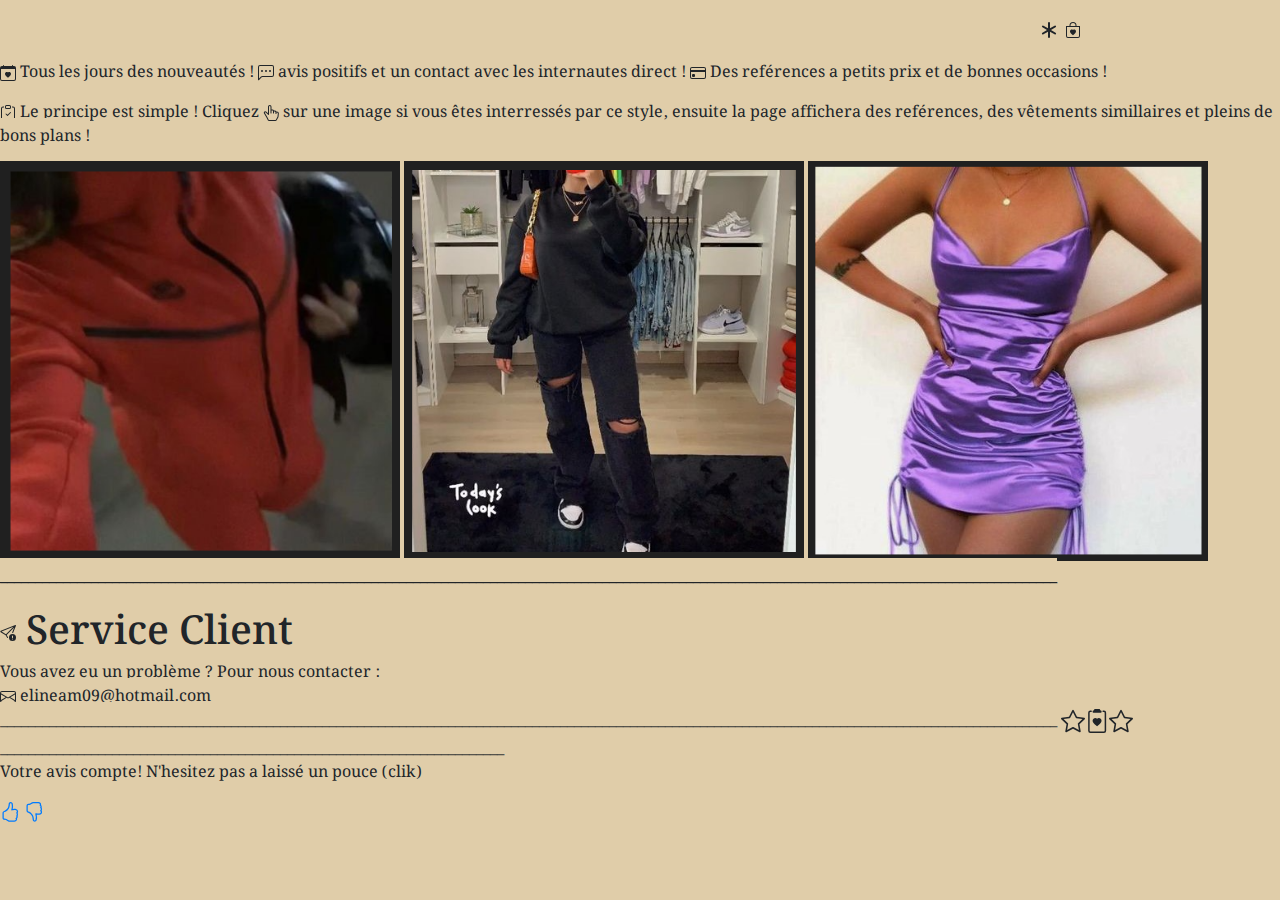
==== mytake/index.html @ ac9ede04 "Add files via upload" ====
<!DOCTYPE html>
<html lang="en">
<head>
    <meta charset="UTF-8">
    <meta http-equiv="X-UA-Compatible" content="IE=edge">
    <meta name="viewport" content="width=device-width, initial-scale=1.0">
    <!-- intégrer la feuille de style, ça permettra de personnaliser sans surcharger ton code -->
    <link rel="stylesheet" href="style.css">
    <!-- le cdn permet d'accéder à bootstrap (ou autre) grâce à un simple lien -->
    <link rel="stylesheet" href="https://cdn.jsdelivr.net/npm/bootstrap@4.3.1/dist/css/bootstrap.min.css" integrity="sha384-ggOyR0iXCbMQv3Xipma34MD+dH/1fQ784/j6cY/iJTQUOhcWr7x9JvoRxT2MZw1T" crossorigin="anonymous">
    <!-- Nom qui va être sur l'onglet -->
    <title>Outfit Inspiration</title>
</head>
<body>

<div class="title">
    <marquee>
        <svg xmlns="http://www.w3.org/2000/svg" width="16" height="16" fill="currentColor" class="bi bi-asterisk" viewBox="0 0 16 16">
            <path d="M8 0a1 1 0 0 1 1 1v5.268l4.562-2.634a1 1 0 1 1 1 1.732L10 8l4.562 2.634a1 1 0 1 1-1 1.732L9 9.732V15a1 1 0 1 1-2 0V9.732l-4.562 2.634a1 1 0 1 1-1-1.732L6 8 1.438 5.366a1 1 0 0 1 1-1.732L7 6.268V1a1 1 0 0 1 1-1z"/>
        </svg>                   
        <svg xmlns="http://www.w3.org/2000/svg" width="16" height="16" fill="currentColor" class="bi bi-bag-heart" viewBox="0 0 16 16">
            <path fill-rule="evenodd" d="M10.5 3.5a2.5 2.5 0 0 0-5 0V4h5v-.5Zm1 0V4H15v10a2 2 0 0 1-2 2H3a2 2 0 0 1-2-2V4h3.5v-.5a3.5 3.5 0 1 1 7 0ZM14 14V5H2v9a1 1 0 0 0 1 1h10a1 1 0 0 0 1-1ZM8 7.993c1.664-1.711 5.825 1.283 0 5.132-5.825-3.85-1.664-6.843 0-5.132Z"/>
        </svg> 
        <span>Outfit Inspiration</span>
        <svg xmlns="http://www.w3.org/2000/svg" width="16" height="16" fill="currentColor" class="bi bi-bag-heart" viewBox="0 0 16 16">
            <path fill-rule="evenodd" d="M10.5 3.5a2.5 2.5 0 0 0-5 0V4h5v-.5Zm1 0V4H15v10a2 2 0 0 1-2 2H3a2 2 0 0 1-2-2V4h3.5v-.5a3.5 3.5 0 1 1 7 0ZM14 14V5H2v9a1 1 0 0 0 1 1h10a1 1 0 0 0 1-1ZM8 7.993c1.664-1.711 5.825 1.283 0 5.132-5.825-3.85-1.664-6.843 0-5.132Z"/>
        </svg>                   
        <svg xmlns="http://www.w3.org/2000/svg" width="16" height="16" fill="currentColor" class="bi bi-asterisk" viewBox="0 0 16 16">
            <path d="M8 0a1 1 0 0 1 1 1v5.268l4.562-2.634a1 1 0 1 1 1 1.732L10 8l4.562 2.634a1 1 0 1 1-1 1.732L9 9.732V15a1 1 0 1 1-2 0V9.732l-4.562 2.634a1 1 0 1 1-1-1.732L6 8 1.438 5.366a1 1 0 0 1 1-1.732L7 6.268V1a1 1 0 0 1 1-1z"/>
        </svg>
    </marquee>
</div>

    <section class="center">
        <p><svg xmlns="http://www.w3.org/2000/svg" width="16" height="16" fill="currentColor" class="bi bi-calendar-heart" viewBox="0 0 16 16">
            <path fill-rule="evenodd" d="M4 .5a.5.5 0 0 0-1 0V1H2a2 2 0 0 0-2 2v11a2 2 0 0 0 2 2h12a2 2 0 0 0 2-2V3a2 2 0 0 0-2-2h-1V.5a.5.5 0 0 0-1 0V1H4V.5ZM1 14V4h14v10a1 1 0 0 1-1 1H2a1 1 0 0 1-1-1Zm7-6.507c1.664-1.711 5.825 1.283 0 5.132-5.825-3.85-1.664-6.843 0-5.132Z"/>
            </svg>
            <span>Tous les jours des nouveautés ! </span>
            <svg xmlns="http://www.w3.org/2000/svg" width="16" height="16" fill="currentColor" class="bi bi-chat-left-dots" viewBox="0 0 16 16">
                <path d="M14 1a1 1 0 0 1 1 1v8a1 1 0 0 1-1 1H4.414A2 2 0 0 0 3 11.586l-2 2V2a1 1 0 0 1 1-1h12zM2 0a2 2 0 0 0-2 2v12.793a.5.5 0 0 0 .854.353l2.853-2.853A1 1 0 0 1 4.414 12H14a2 2 0 0 0 2-2V2a2 2 0 0 0-2-2H2z"/>
                <path d="M5 6a1 1 0 1 1-2 0 1 1 0 0 1 2 0zm4 0a1 1 0 1 1-2 0 1 1 0 0 1 2 0zm4 0a1 1 0 1 1-2 0 1 1 0 0 1 2 0z"/>
            </svg> 
            <span> avis positifs et un contact avec les internautes direct ! </span>
            <svg xmlns="http://www.w3.org/2000/svg" width="16" height="16" fill="currentColor" class="bi bi-credit-card" viewBox="0 0 16 16">
                <path d="M0 4a2 2 0 0 1 2-2h12a2 2 0 0 1 2 2v8a2 2 0 0 1-2 2H2a2 2 0 0 1-2-2V4zm2-1a1 1 0 0 0-1 1v1h14V4a1 1 0 0 0-1-1H2zm13 4H1v5a1 1 0 0 0 1 1h12a1 1 0 0 0 1-1V7z"/>
                <path d="M2 10a1 1 0 0 1 1-1h1a1 1 0 0 1 1 1v1a1 1 0 0 1-1 1H3a1 1 0 0 1-1-1v-1z"/>
            </svg> 
            <span>Des reférences a petits prix et de bonnes occasions !</span>
        </p>
      
        <p>
            <svg xmlns="http://www.w3.org/2000/svg" width="16" height="16" fill="currentColor" class="bi bi-clipboard-check" viewBox="0 0 16 16">
                <path fill-rule="evenodd" d="M10.854 7.146a.5.5 0 0 1 0 .708l-3 3a.5.5 0 0 1-.708 0l-1.5-1.5a.5.5 0 1 1 .708-.708L7.5 9.793l2.646-2.647a.5.5 0 0 1 .708 0z"/>
                <path d="M4 1.5H3a2 2 0 0 0-2 2V14a2 2 0 0 0 2 2h10a2 2 0 0 0 2-2V3.5a2 2 0 0 0-2-2h-1v1h1a1 1 0 0 1 1 1V14a1 1 0 0 1-1 1H3a1 1 0 0 1-1-1V3.5a1 1 0 0 1 1-1h1v-1z"/>
                <path d="M9.5 1a.5.5 0 0 1 .5.5v1a.5.5 0 0 1-.5.5h-3a.5.5 0 0 1-.5-.5v-1a.5.5 0 0 1 .5-.5h3zm-3-1A1.5 1.5 0 0 0 5 1.5v1A1.5 1.5 0 0 0 6.5 4h3A1.5 1.5 0 0 0 11 2.5v-1A1.5 1.5 0 0 0 9.5 0h-3z"/>
            </svg>
            <span>Le principe est simple ! Cliquez</span>  
            <svg xmlns="http://www.w3.org/2000/svg" width="16" height="16" fill="currentColor" class="bi bi-hand-index-thumb" viewBox="0 0 16 16">
                <path d="M6.75 1a.75.75 0 0 1 .75.75V8a.5.5 0 0 0 1 0V5.467l.086-.004c.317-.012.637-.008.816.027.134.027.294.096.448.182.077.042.15.147.15.314V8a.5.5 0 0 0 1 0V6.435l.106-.01c.316-.024.584-.01.708.04.118.046.3.207.486.43.081.096.15.19.2.259V8.5a.5.5 0 1 0 1 0v-1h.342a1 1 0 0 1 .995 1.1l-.271 2.715a2.5 2.5 0 0 1-.317.991l-1.395 2.442a.5.5 0 0 1-.434.252H6.118a.5.5 0 0 1-.447-.276l-1.232-2.465-2.512-4.185a.517.517 0 0 1 .809-.631l2.41 2.41A.5.5 0 0 0 6 9.5V1.75A.75.75 0 0 1 6.75 1zM8.5 4.466V1.75a1.75 1.75 0 1 0-3.5 0v6.543L3.443 6.736A1.517 1.517 0 0 0 1.07 8.588l2.491 4.153 1.215 2.43A1.5 1.5 0 0 0 6.118 16h6.302a1.5 1.5 0 0 0 1.302-.756l1.395-2.441a3.5 3.5 0 0 0 .444-1.389l.271-2.715a2 2 0 0 0-1.99-2.199h-.581a5.114 5.114 0 0 0-.195-.248c-.191-.229-.51-.568-.88-.716-.364-.146-.846-.132-1.158-.108l-.132.012a1.26 1.26 0 0 0-.56-.642 2.632 2.632 0 0 0-.738-.288c-.31-.062-.739-.058-1.05-.046l-.048.002zm2.094 2.025z"/>
            </svg> 
            <span>sur une image si vous êtes interressés par ce style, ensuite la page affichera des reférences, des vêtements simillaires et pleins de bons plans !</span>
        </p>

        <a href="page_nike.html">
            <img src="img/inike.png" width="400" height="400">
        </a>
        <a href="page_zara.html">
            <img src="img/izara.png" width="400" height="400">
        </a>
        <a href="page_robe.html">
            <img src="img/irobe.png" width="400" height="400">
        </a>
    </section>

     <div class="footer center">
        <p>
            <u>_______________________________________________________________________________________________________________________________________________________</u>
        </p>
        <h1>
            <svg xmlns="http://www.w3.org/2000/svg" width="16" height="16" fill="currentColor" class="bi bi-send-exclamation" viewBox="0 0 16 16">
                <path d="M15.964.686a.5.5 0 0 0-.65-.65L.767 5.855a.75.75 0 0 0-.124 1.329l4.995 3.178 1.531 2.406a.5.5 0 0 0 .844-.536L6.637 10.07l7.494-7.494-1.895 4.738a.5.5 0 1 0 .928.372l2.8-7Zm-2.54 1.183L5.93 9.363 1.591 6.602l11.833-4.733Z"/>
                <path d="M12.5 16a3.5 3.5 0 1 0 0-7 3.5 3.5 0 0 0 0 7Zm.5-5v1.5a.5.5 0 0 1-1 0V11a.5.5 0 0 1 1 0Zm0 3a.5.5 0 1 1-1 0 .5.5 0 0 1 1 0Z"/>
            </svg> 
            <span>Service Client</span>
        </h1>
        <span>Vous avez eu un problème ? Pour nous contacter :</span><br>
        <svg xmlns="http://www.w3.org/2000/svg" width="16" height="16" fill="currentColor" class="bi bi-envelope" viewBox="0 0 16 16">
            <path d="M0 4a2 2 0 0 1 2-2h12a2 2 0 0 1 2 2v8a2 2 0 0 1-2 2H2a2 2 0 0 1-2-2V4Zm2-1a1 1 0 0 0-1 1v.217l7 4.2 7-4.2V4a1 1 0 0 0-1-1H2Zm13 2.383-4.708 2.825L15 11.105V5.383Zm-.034 6.876-5.64-3.471L8 9.583l-1.326-.795-5.64 3.47A1 1 0 0 0 2 13h12a1 1 0 0 0 .966-.741ZM1 11.105l4.708-2.897L1 5.383v5.722Z"/>
        </svg> 
        <span>elineam09@hotmail.com</span><br>
        <span>_______________________________________________________________________________________________________________________________________________________</span>
    
    <svg xmlns="http://www.w3.org/2000/svg" width="24" height="24" fill="currentColor" class="bi bi-star" viewBox="0 0 16 16">
        <path d="M2.866 14.85c-.078.444.36.791.746.593l4.39-2.256 4.389 2.256c.386.198.824-.149.746-.592l-.83-4.73 3.522-3.356c.33-.314.16-.888-.282-.95l-4.898-.696L8.465.792a.513.513 0 0 0-.927 0L5.354 5.12l-4.898.696c-.441.062-.612.636-.283.95l3.523 3.356-.83 4.73zm4.905-2.767-3.686 1.894.694-3.957a.565.565 0 0 0-.163-.505L1.71 6.745l4.052-.576a.525.525 0 0 0 .393-.288L8 2.223l1.847 3.658a.525.525 0 0 0 .393.288l4.052.575-2.906 2.77a.565.565 0 0 0-.163.506l.694 3.957-3.686-1.894a.503.503 0 0 0-.461 0z"/>
      </svg><svg xmlns="http://www.w3.org/2000/svg" width="24" height="24" fill="currentColor" class="bi bi-clipboard2-heart" viewBox="0 0 16 16">
        <path d="M10.058.501a.501.501 0 0 0-.5-.501h-2.98c-.276 0-.5.225-.5.501A.499.499 0 0 1 5.582 1a.497.497 0 0 0-.497.497V2a.5.5 0 0 0 .5.5h4.968a.5.5 0 0 0 .5-.5v-.503A.497.497 0 0 0 10.555 1a.499.499 0 0 1-.497-.499Z"/>
        <path d="M3.605 2a.5.5 0 0 0-.5.5v12a.5.5 0 0 0 .5.5h9a.5.5 0 0 0 .5-.5v-12a.5.5 0 0 0-.5-.5h-.5a.5.5 0 0 1 0-1h.5a1.5 1.5 0 0 1 1.5 1.5v12a1.5 1.5 0 0 1-1.5 1.5h-9a1.5 1.5 0 0 1-1.5-1.5v-12a1.5 1.5 0 0 1 1.5-1.5h.5a.5.5 0 0 1 0 1h-.5Z"/>
        <path d="M8.068 6.482c1.656-1.673 5.795 1.254 0 5.018-5.795-3.764-1.656-6.69 0-5.018Z"/>
      </svg><svg xmlns="http://www.w3.org/2000/svg" width="24" height="24" fill="currentColor" class="bi bi-star" viewBox="0 0 16 16">
        <path d="M2.866 14.85c-.078.444.36.791.746.593l4.39-2.256 4.389 2.256c.386.198.824-.149.746-.592l-.83-4.73 3.522-3.356c.33-.314.16-.888-.282-.95l-4.898-.696L8.465.792a.513.513 0 0 0-.927 0L5.354 5.12l-4.898.696c-.441.062-.612.636-.283.95l3.523 3.356-.83 4.73zm4.905-2.767-3.686 1.894.694-3.957a.565.565 0 0 0-.163-.505L1.71 6.745l4.052-.576a.525.525 0 0 0 .393-.288L8 2.223l1.847 3.658a.525.525 0 0 0 .393.288l4.052.575-2.906 2.77a.565.565 0 0 0-.163.506l.694 3.957-3.686-1.894a.503.503 0 0 0-.461 0z"/>
      </svg>________________________________________________________________________<br/>
        Votre avis compte! N'hesitez pas a laissé un pouce (clik)</p>
    
    <a href="index1.html"><svg xmlns="http://www.w3.org/2000/svg" width="20" height="20" fill="currentColor" class="bi bi-hand-thumbs-up" viewBox="0 0 16 16">
        <path d="M8.864.046C7.908-.193 7.02.53 6.956 1.466c-.072 1.051-.23 2.016-.428 2.59-.125.36-.479 1.013-1.04 1.639-.557.623-1.282 1.178-2.131 1.41C2.685 7.288 2 7.87 2 8.72v4.001c0 .845.682 1.464 1.448 1.545 1.07.114 1.564.415 2.068.723l.048.03c.272.165.578.348.97.484.397.136.861.217 1.466.217h3.5c.937 0 1.599-.477 1.934-1.064a1.86 1.86 0 0 0 .254-.912c0-.152-.023-.312-.077-.464.201-.263.38-.578.488-.901.11-.33.172-.762.004-1.149.069-.13.12-.269.159-.403.077-.27.113-.568.113-.857 0-.288-.036-.585-.113-.856a2.144 2.144 0 0 0-.138-.362 1.9 1.9 0 0 0 .234-1.734c-.206-.592-.682-1.1-1.2-1.272-.847-.282-1.803-.276-2.516-.211a9.84 9.84 0 0 0-.443.05 9.365 9.365 0 0 0-.062-4.509A1.38 1.38 0 0 0 9.125.111L8.864.046zM11.5 14.721H8c-.51 0-.863-.069-1.14-.164-.281-.097-.506-.228-.776-.393l-.04-.024c-.555-.339-1.198-.731-2.49-.868-.333-.036-.554-.29-.554-.55V8.72c0-.254.226-.543.62-.65 1.095-.3 1.977-.996 2.614-1.708.635-.71 1.064-1.475 1.238-1.978.243-.7.407-1.768.482-2.85.025-.362.36-.594.667-.518l.262.066c.16.04.258.143.288.255a8.34 8.34 0 0 1-.145 4.725.5.5 0 0 0 .595.644l.003-.001.014-.003.058-.014a8.908 8.908 0 0 1 1.036-.157c.663-.06 1.457-.054 2.11.164.175.058.45.3.57.65.107.308.087.67-.266 1.022l-.353.353.353.354c.043.043.105.141.154.315.048.167.075.37.075.581 0 .212-.027.414-.075.582-.05.174-.111.272-.154.315l-.353.353.353.354c.047.047.109.177.005.488a2.224 2.224 0 0 1-.505.805l-.353.353.353.354c.006.005.041.05.041.17a.866.866 0 0 1-.121.416c-.165.288-.503.56-1.066.56z"/>
      </svg></a>    <a href="index1.html"><svg xmlns="http://www.w3.org/2000/svg" width="20" height="20" fill="currentColor" class="bi bi-hand-thumbs-down" viewBox="0 0 16 16">
        <path d="M8.864 15.674c-.956.24-1.843-.484-1.908-1.42-.072-1.05-.23-2.015-.428-2.59-.125-.36-.479-1.012-1.04-1.638-.557-.624-1.282-1.179-2.131-1.41C2.685 8.432 2 7.85 2 7V3c0-.845.682-1.464 1.448-1.546 1.07-.113 1.564-.415 2.068-.723l.048-.029c.272-.166.578-.349.97-.484C6.931.08 7.395 0 8 0h3.5c.937 0 1.599.478 1.934 1.064.164.287.254.607.254.913 0 .152-.023.312-.077.464.201.262.38.577.488.9.11.33.172.762.004 1.15.069.13.12.268.159.403.077.27.113.567.113.856 0 .289-.036.586-.113.856-.035.12-.08.244-.138.363.394.571.418 1.2.234 1.733-.206.592-.682 1.1-1.2 1.272-.847.283-1.803.276-2.516.211a9.877 9.877 0 0 1-.443-.05 9.364 9.364 0 0 1-.062 4.51c-.138.508-.55.848-1.012.964l-.261.065zM11.5 1H8c-.51 0-.863.068-1.14.163-.281.097-.506.229-.776.393l-.04.025c-.555.338-1.198.73-2.49.868-.333.035-.554.29-.554.55V7c0 .255.226.543.62.65 1.095.3 1.977.997 2.614 1.709.635.71 1.064 1.475 1.238 1.977.243.7.407 1.768.482 2.85.025.362.36.595.667.518l.262-.065c.16-.04.258-.144.288-.255a8.34 8.34 0 0 0-.145-4.726.5.5 0 0 1 .595-.643h.003l.014.004.058.013a8.912 8.912 0 0 0 1.036.157c.663.06 1.457.054 2.11-.163.175-.059.45-.301.57-.651.107-.308.087-.67-.266-1.021L12.793 7l.353-.354c.043-.042.105-.14.154-.315.048-.167.075-.37.075-.581 0-.211-.027-.414-.075-.581-.05-.174-.111-.273-.154-.315l-.353-.354.353-.354c.047-.047.109-.176.005-.488a2.224 2.224 0 0 0-.505-.804l-.353-.354.353-.354c.006-.005.041-.05.041-.17a.866.866 0 0 0-.121-.415C12.4 1.272 12.063 1 11.5 1z"/>
      </svg></a>
    </div>

</body>
</html>
---- mytake/style.css ----
/* Import de la police d'écriture */
@import url('https://fonts.googleapis.com/css2?family=Noto+Serif+Khojki&display=swap');

/* Couleur du fond + Police d'écriture appliquée // l'astérisque signifie que l'on prend en compte TOUS les éléments du code*/
* {
    background-color: rgb(224, 205, 169);
    font-family: 'Noto Serif Khojki', serif;
}

/* Une petite marge sur le "body", c'est plus agréable à l'oeil, mais si t'aimes pas, tu effaces ça */
body {
    margin: 2em;
}

/*  Style du titre principal (celui qui bouge) : concerne toute la div qui a la classe "title" */
.title {
    /* Ecarts à gauche et à droite, em est une unité de mesure */
    padding-left: 6em;
    padding-right: 6em;
    /* Taille du texte */
    font-size: 2em;
    /* Texte en gras */
    font-weight: bold;
}
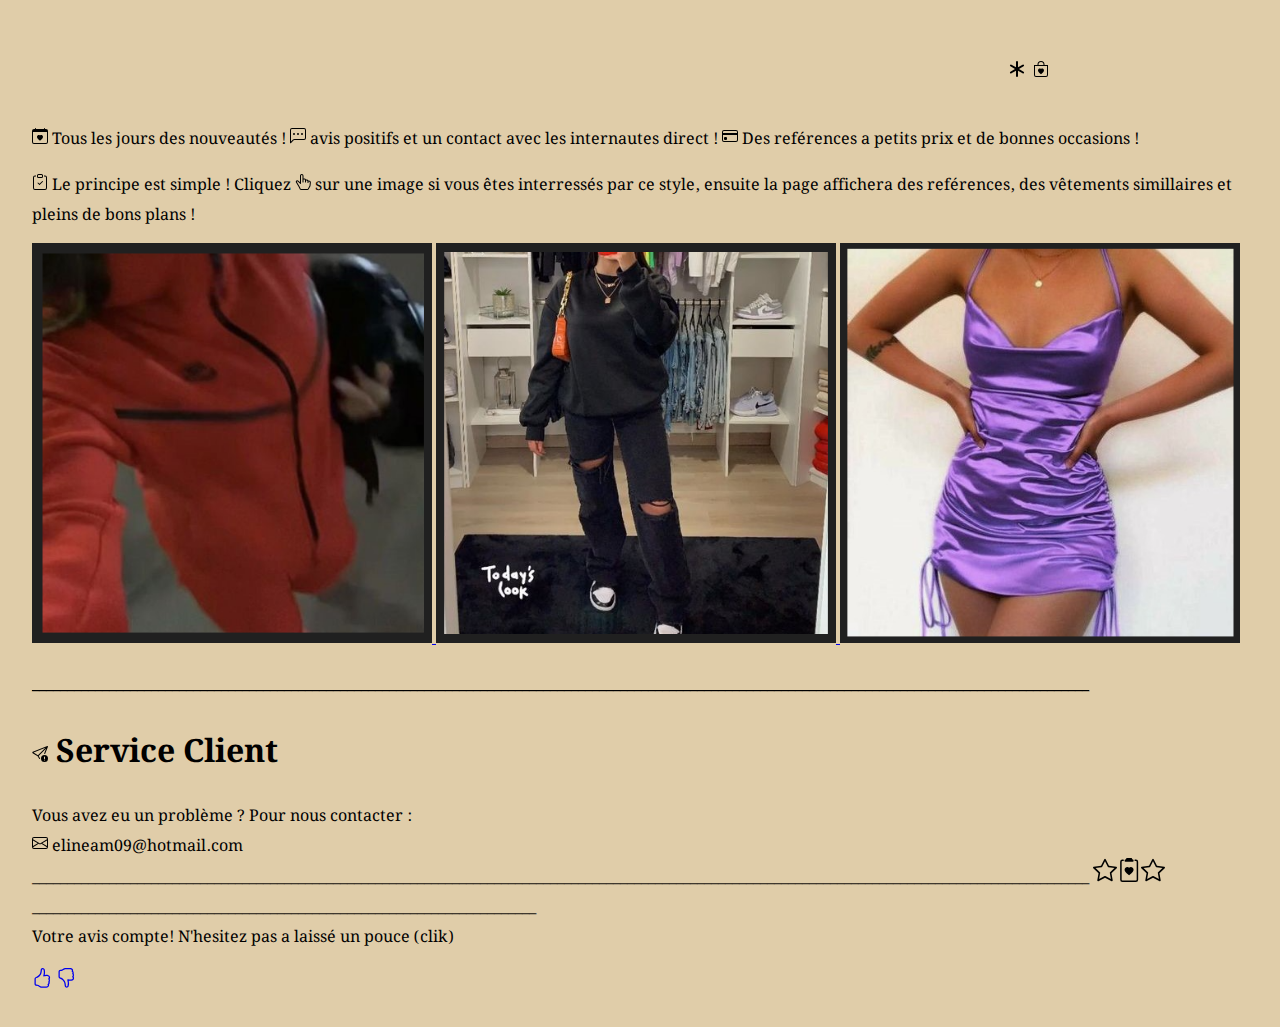
==== commit c20b3228: "Update index.html" ====
--- a/mytake/index.html
+++ b/mytake/index.html
@@ -6,8 +6,6 @@
     <meta name="viewport" content="width=device-width, initial-scale=1.0">
     <!-- intégrer la feuille de style, ça permettra de personnaliser sans surcharger ton code -->
     <link rel="stylesheet" href="style.css">
-    <!-- le cdn permet d'accéder à bootstrap (ou autre) grâce à un simple lien -->
-    <link rel="stylesheet" href="https://cdn.jsdelivr.net/npm/bootstrap@4.3.1/dist/css/bootstrap.min.css" integrity="sha384-ggOyR0iXCbMQv3Xipma34MD+dH/1fQ784/j6cY/iJTQUOhcWr7x9JvoRxT2MZw1T" crossorigin="anonymous">
     <!-- Nom qui va être sur l'onglet -->
     <title>Outfit Inspiration</title>
 </head>
@@ -109,4 +107,4 @@
     </div>
 
 </body>
-</html>+</html>
